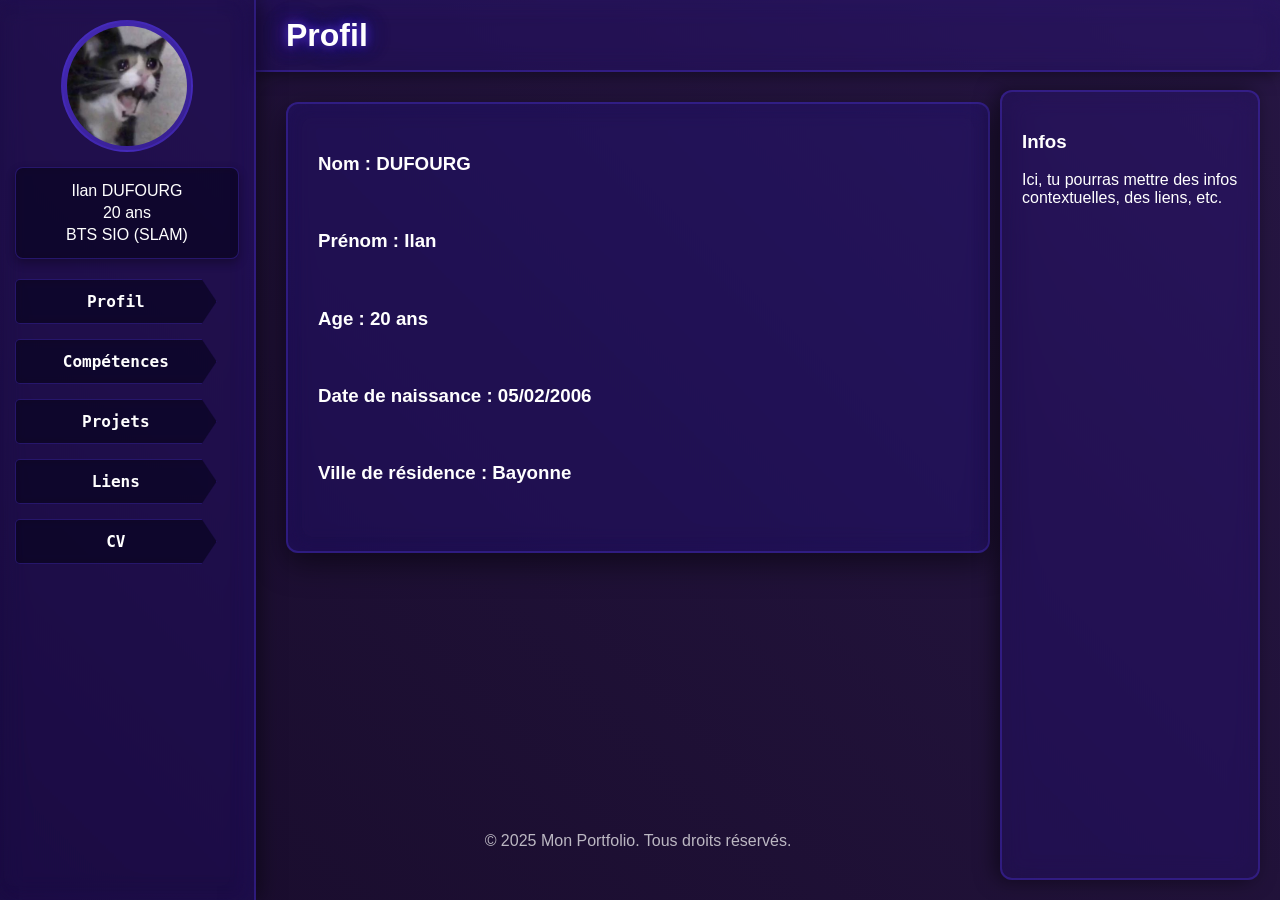
==== index.html @ 7b731d07 "Create index.html" ====
<!DOCTYPE html>
<html lang="fr">
    <head>
        <meta charset="utf-8" />
        <meta name="viewport" content="width=device-width, initial-scale=1.0" />
        <link rel="icon" href="img/2026-01-04_568df5f57fed1.png">
        <!-- CSS Variables et styles globaux -->
        <link rel="stylesheet" href="css/variables.css">
        <link rel="stylesheet" href="css/base.css">
        <!-- Layout principal -->
        <link rel="stylesheet" href="css/layout.css">
        <!-- Composants -->
        <link rel="stylesheet" href="css/sidebar.css">
        <link rel="stylesheet" href="css/header.css">
        <link rel="stylesheet" href="css/content.css">
        <link rel="stylesheet" href="css/skills.css">
        <link rel="stylesheet" href="css/projects.css">
        <link rel="stylesheet" href="css/right-panel.css">
        <!-- Animations -->
        <link rel="stylesheet" href="css/animations.css">
        <!-- Responsive -->
        <link rel="stylesheet" href="css/responsive.css">
        <title>Ilan DUFOURG: Portfolio</title>
        
    </head>
    <body>
        <aside class="vertical-banner">
            <div class="profile-container">
                <img class="profile-pic" src="img/300px-Crying_Cat_screaming.jpg" alt="Profile">
                <div class="profile-texts">
                    <!-- content -->
                </div>
            </div>
            
            <nav class="buttons">
                <a class="button-link skill-button" data-page="profil">
                    <strong>Profil</strong>
                </a>
                <a class="button-link skill-button" data-page="competences">
                    <strong>Compétences</strong>
                </a>
                <a href="#" class="button-link skill-button" data-page="projets">
                    <strong>Projets</strong>
                </a>
                <a href="#" class="button-link skill-button" data-page="liens">
                    <strong>Liens</strong>
                </a>
                <a href="#" class="button-link skill-button" data-page="cv">
                    <strong>CV</strong>
                </a>
            </nav>
        </aside>
        
        <div class="layout-main-column">
            <header class="top-banner">
                <h1 class="page-title">Profil</h1>
            </header>
            
            <main class="content-wrapper">
                <div class="main-page-wrapper">
                    <div class="main-page" id="content">
                        <!-- content here -->
                    </div>
                </div>
                
                <footer class="main-page-footer">
                    © 2025 Mon Portfolio. Tous droits réservés.
                </footer>
            </main>
        </div>
        
        <aside class="right-page-wrapper" id="right-panel">
            <button id="right-panel-toggle" class="panel-toggle-btn" aria-label="Ouvrir le panneau">
                &lt;
            </button>
            
            <div class="right-page">
                <h3>Infos</h3>
                <p>Ici, tu pourras mettre des infos contextuelles, des liens, etc.</p>
            </div>
        </aside>
        
        <!-- Scripts organisés par fonctionnalité -->
        <script src="scripts/profile.js"></script>
        <script src="scripts/main_slider.js"></script>
        <script src="scripts/skills.js"></script>
        <script src="scripts/mobile-panel.js"></script>
    </body>
</html>
---- css/variables.css ----
:root {
    /** Dark theme primary colors */
    --clr-primary-a0: #2014c8;
    --clr-primary-a10: #4d30cf;
    --clr-primary-a20: #6a4ad6;
    --clr-primary-a30: #8362dd;
    --clr-primary-a40: #9a7be3;
    --clr-primary-a50: #b095e9;

/** Dark theme primary colors - Semi-transparent */
    --clr-primary-a0-rgb: 32, 20, 200;
    --clr-primary-a10-rgb: 77, 48, 207;
    --clr-primary-a20-rgb: 106, 74, 214;
    --clr-primary-a30-rgb: 131, 98, 221;
    --clr-primary-a40-rgb: 154, 123, 227;
    --clr-primary-a50-rgb: 176, 149, 233;
    /** Dark theme surface colors */
    /*--clr-surface-a0: #171717;
    --clr-surface-a10: #2c2c2c;
    --clr-surface-a20: #434343;
    --clr-surface-a30: #5b5b5b;
    --clr-surface-a40: #747474;
    --clr-surface-a50: #8e8e8e;
    /** Dark theme tonal surface colors */
    /*--clr-surface-tonal-a0: #221936;
    --clr-surface-tonal-a10: #372e4a;
    --clr-surface-tonal-a20: #4e455e;
    --clr-surface-tonal-a30: #655d73;
    --clr-surface-tonal-a40: #7d7689;
    --clr-surface-tonal-a50: #958fa0;

/** Base colors */
--clr-dark-a0: #000000;
--clr-light-a0: #ffffff;

/** Theme primary colors - Violets */
/*--clr-primary-a0: #00d4ff;
--clr-primary-a10: #33d9ff;
--clr-primary-a20: #66deff;
--clr-primary-a30: #80e3ff;
--clr-primary-a40: #99e8ff;
--clr-primary-a50: #b3edff;*/

/** Theme surface colors - Sombre et transparent */
--clr-surface-a0: #000000;
--clr-surface-a10: #111111;
--clr-surface-a20: #222222;
--clr-surface-a30: #333333;
--clr-surface-a40: #444444;
--clr-surface-a50: #555555;

/** Theme tonal surface colors - Pour transparence */
--clr-surface-tonal-a0: rgba(0, 0, 0, 0.8);
--clr-surface-tonal-a10: rgba(34, 34, 34, 0.8);
--clr-surface-tonal-a20: rgba(51, 51, 51, 0.8);
--clr-surface-tonal-a30: rgba(68, 68, 68, 0.8);
--clr-surface-tonal-a40: rgba(85, 85, 85, 0.8);
--clr-surface-tonal-a50: rgba(102, 102, 102, 0.8);

/** Success colors */
--clr-success-a0: #22946e;
--clr-success-a10: #47d5a6;
--clr-success-a20: #9ae8ce;

/** Warning colors */
--clr-warning-a0: #a87a2a;
--clr-warning-a10: #d7ac61;
--clr-warning-a20: #ecd7b2;

/** Danger colors */
--clr-danger-a0: #9c2121;
--clr-danger-a10: #d94a4a;
--clr-danger-a20: #eb9e9e;

/** Info colors */
--clr-info-a0: #21498a;
--clr-info-a10: #4077d1;
--clr-info-a20: #92b2e5;

/* Dimensions Layout */
--sidebar-width: clamp(220px, 20vw, 280px);
--header-height: 70px;
--right-panel-width: 260px;

/* Bloom Intensity (0 = no bloom, 1 = intense bloom) */
--bloom-intensity: 0.8;
}
---- css/base.css ----
body {
    margin: 0;
    padding: 0;
    height: 100vh;
    width: 100vw;
    background: linear-gradient(45deg, #0a0010, #1a0d2e, #2d1b4e, #0a0010);
    background-size: 400% 400%;
    animation: colorShift 15s ease-in-out infinite;
    font-family: 'Segoe UI', Tahoma, Geneva, Verdana, sans-serif;
    overflow: hidden;
    display: flex;
    flex-direction: row;
}

@keyframes colorShift {
    0% { background-position: 0% 50%; }
    50% { background-position: 100% 50%; }
    100% { background-position: 0% 50%; }
}
---- css/layout.css ----
/* --- LAYOUT PRINCIPAL --- */

/* Colonne principale */
.layout-main-column {
    flex: 1;
    display: flex;
    flex-direction: column;
    height: 100%;
    position: relative;
    min-width: 0;
}
---- css/sidebar.css ----
/* --- SIDEBAR (GAUCHE) --- */

.vertical-banner {
    width: var(--sidebar-width);
    min-width: 220px;
    height: 100%;
    background: rgba(32, 20, 200, 0.12);
    backdrop-filter: blur(12px) saturate(1.2);
    -webkit-backdrop-filter: blur(12px) saturate(1.2);
    border-right: 2px solid rgba(var(--clr-primary-a10-rgb), 0.4);
    box-shadow: 3px 0 20px rgba(0, 0, 0, 0.5), inset -10px 0 20px rgba(var(--clr-primary-a10-rgb), 0.05);
    z-index: 1000;
    display: flex;
    flex-direction: column;
    align-items: center;
    padding: 20px 15px;
    box-sizing: border-box;
    overflow-y: auto;
    flex-shrink: 0;
}

/* Conteneur de profil */
.profile-container {
    display: flex;
    flex-direction: column;
    align-items: center;
    width: 100%;
}

/* Image de profil */
.profile-pic {
    width: 120px;
    height: 120px;
    border-radius: 50%;
    background: linear-gradient(135deg, rgba(var(--clr-primary-a10-rgb), 0.8), rgba(var(--clr-primary-a10-rgb), 0.5));
    padding: 4px;
    object-fit: cover;
    margin-bottom: 15px;
    border: 2px solid rgba(var(--clr-primary-a10-rgb), 0.4);
}

/* Textes du profil */
.profile-texts {
    background: rgba(0, 0, 0, 0.5);
    backdrop-filter: blur(5px);
    -webkit-backdrop-filter: blur(5px);
    border: 1px solid rgba(var(--clr-primary-a10-rgb), 0.4);
    border-radius: 8px;
    color: white;
    width: 100%;
    padding: 10px;
    box-sizing: border-box;
    margin-bottom: 20px;
    text-align: center;
    box-shadow: 0 4px 10px rgba(0, 0, 0, 0.3);
}

.profile-texts p {
    margin: 4px 0;
}

/* Conteneur des boutons */
.buttons {
    width: 100%;
    display: flex;
    flex-direction: column;
    gap: 15px;
}

/* Boutons de navigation */
.skill-button {
    display: block;
    width: 90%;
    box-sizing: border-box;
    padding: 12px 10px;
    background-color: rgba(0, 0, 0, 0.5);
    backdrop-filter: blur(5px);
    -webkit-backdrop-filter: blur(5px);
    color: white;
    font-family: 'Cascadia Code', monospace;
    font-weight: bold;
    text-align: center;
    text-decoration: none;
    border: 1px solid rgba(var(--clr-primary-a10-rgb), 0.4);
    cursor: pointer;
    border-radius: 5px;
    position: relative;
    clip-path: polygon(0 0, calc(100% - 15px) 0, 100% 50%, calc(100% - 15px) 100%, 0 100%);
    transition: all 0.3s;
}

.skill-button:hover {
    transform: translateX(10px);
    background-color: rgba(var(--clr-primary-a10-rgb), 0.6);
}

/* État ACTIF (sélectionné) sur Desktop */
.skill-button.active {
    transform: translateX(20px);
    background-color: rgba(var(--clr-primary-a10-rgb), 0.8);
    border-color: rgba(var(--clr-primary-a10-rgb), 0.6);
}

.skill-button.active::after {
    background-color: rgba(var(--clr-primary-a10-rgb), 0.9);
}
---- css/header.css ----
/* --- TOP BANNER --- */

.top-banner {
    height: var(--header-height);
    background: rgba(32, 20, 200, 0.12);
    backdrop-filter: blur(12px) saturate(1.2);
    -webkit-backdrop-filter: blur(12px) saturate(1.2);
    border-bottom: 2px solid rgba(var(--clr-primary-a10-rgb), 0.4);
    display: flex;
    align-items: center;
    padding: 0 30px;
    color: white;
    box-shadow: 0 2px 15px rgba(0, 0, 0, 0.5), inset 0 10px 20px rgba(var(--clr-primary-a10-rgb), 0.05);
    z-index: 900;
    flex-shrink: 0;
}

/* Titre de la page */
.page-title {
    transition: opacity 0.3s ease;
    position: relative;
    z-index: 1;
    text-shadow:
        0 0 calc(10px * var(--bloom-intensity)) rgba(var(--clr-primary-a10-rgb), 0.8),
        0 0 calc(20px * var(--bloom-intensity)) rgba(var(--clr-primary-a10-rgb), 0.6),
        0 0 calc(30px * var(--bloom-intensity)) rgba(var(--clr-primary-a10-rgb), 0.4),
        0 0 calc(40px * var(--bloom-intensity)) rgba(var(--clr-primary-a10-rgb), 0.2);
}
---- css/content.css ----
/* --- CONTENT WRAPPER --- */

.content-wrapper {
    flex: 1;
    overflow-y: auto;
    overflow-x: hidden;
    display: flex;
    flex-direction: column;
    align-items: center;
    padding: 30px;
    box-sizing: border-box;
    padding-right: calc(var(--right-panel-width) + 30px);
    position: relative;
    scroll-behavior: smooth;
}

/* Conteneur de la page principale */
.main-page-wrapper {
    width: 100%;
    max-width: 900px;
    flex: 0 0 auto;
    margin-bottom: 20px;
}

/* Carte principale de contenu */
.main-page {
    height: auto !important;
    overflow: visible !important;
    background-color: rgba(32, 20, 200, 0.15);
    backdrop-filter: blur(12px) saturate(1.2);
    -webkit-backdrop-filter: blur(12px) saturate(1.2);
    border: 2px solid rgba(var(--clr-primary-a10-rgb), 0.4);
    border-radius: 12px;
    padding: 30px;
    color: white;
    box-shadow: 0 10px 30px rgba(0, 0, 0, 0.5), inset 0 0 20px rgba(var(--clr-primary-a10-rgb), 0.05);
    transition: transform 0.4s ease, opacity 0.4s ease;
}

/* Footer de la page */
.main-page-footer {
    width: 100%;
    max-width: 900px;
    padding: 20px 0;
    margin-top: auto;
    text-align: center;
    color: rgba(255, 255, 255, 0.7);
}
---- css/skills.css ----
/* --- GRILLE DE COMPETENCES (FLIP CARDS) --- */

.skills-grid {
    display: flex;
    flex-wrap: wrap;
    justify-content: center;
    gap: 20px;
    margin-top: 30px;
    perspective: 1000px;
}

/* Le conteneur de la carte (La scène) */
.skill-card-scene {
    background-color: transparent;
    width: 120px;
    height: 120px;
    cursor: pointer;
}

/* Le conteneur qui tourne */
.skill-card {
    position: relative;
    width: 100%;
    height: 100%;
    text-align: center;
    transition: transform 0.6s;
    transform-style: preserve-3d;
}

/* La classe ajoutée par JS pour retourner la carte */
.skill-card.flipped {
    transform: rotateY(180deg);
}

/* Les deux faces de la carte */
.skill-face {
    position: absolute;
    width: 100%;
    height: 100%;
    -webkit-backface-visibility: hidden;
    backface-visibility: hidden;
    border-radius: 15px;
    border: 3px solid rgba(var(--clr-primary-a10-rgb), 0.5);
    box-sizing: border-box;
    display: flex;
    align-items: center;
    justify-content: center;
    transition: border-color 0.3s ease;
    box-shadow: 0 4px 6px rgba(0, 0, 0, 0.3);
}

/* Effet survol */
.skill-card-scene:hover .skill-face {
    border-color: rgba(var(--clr-primary-a10-rgb), 0.8);
    box-shadow: 0 0 15px rgba(var(--clr-primary-a10-rgb), 0.5);
}

/* --- FACE AVANT (LOGO) --- */
.skill-front {
    background-color: rgba(32, 20, 200, 0.12);
    backdrop-filter: blur(8px) saturate(1.1);
    -webkit-backdrop-filter: blur(8px) saturate(1.1);
}

.skill-front img {
    width: 70%;
    height: 70%;
    object-fit: contain;
}

/* --- FACE ARRIÈRE (TEXTE) --- */
.skill-back {
    background-color: rgba(32, 20, 200, 0.18);
    backdrop-filter: blur(8px) saturate(1.1);
    -webkit-backdrop-filter: blur(8px) saturate(1.1);
    color: white;
    transform: rotateY(180deg);
    padding: 10px;
    font-size: 13px;
    flex-direction: column;
}

.skill-back strong {
    color: rgba(var(--clr-primary-a10-rgb), 0.9);
    display: block;
    margin-bottom: 5px;
    font-size: 14px;
}
---- css/projects.css ----
/* --- SECTION PROJETS --- */

.section-title {
    display: flex;
    align-items: center;
    text-align: center;
    margin: 30px 0;
    color: white;
    font-family: 'Cascadia Code';
}

.section-title::before,
.section-title::after {
    content: "";
    flex: 1;
    border-bottom: 2px solid rgba(var(--clr-primary-a10-rgb), 0.5);
}

.section-title span {
    margin: 0 15px;
    font-weight: bold;
}

/* Grille des projets */
.projects-grid {
    display: grid;
    grid-template-columns: repeat(3, 1fr);
    gap: 20px;
}

/* Carte de projet */
.project-card {
    background: rgba(32, 20, 200, 0.12);
    backdrop-filter: blur(8px) saturate(1.1);
    -webkit-backdrop-filter: blur(8px) saturate(1.1);
    border: 2px solid rgba(var(--clr-primary-a10-rgb), 0.4);
    border-radius: 8px;
    padding: 15px;
    transition: transform 0.3s ease, box-shadow 0.3s ease;
    cursor: pointer;
}

/* Hover stylé */
.project-card:hover {
    transform: translateY(-5px);
    box-shadow: 0 6px 12px rgba(0, 0, 0, 0.3);
}
---- css/right-panel.css ----
/* --- PANNEAU DROIT & LANGUETTE --- */

.right-page-wrapper {
    position: fixed;
    right: 20px;
    top: calc(var(--header-height) + 20px);
    bottom: 20px;
    width: var(--right-panel-width);
    z-index: 1100;
    transition: transform 0.3s ease-in-out;
}

.right-page {
    background-color: rgba(32, 20, 200, 0.12);
    backdrop-filter: blur(12px) saturate(1.2);
    -webkit-backdrop-filter: blur(12px) saturate(1.2);
    border: 2px solid rgba(var(--clr-primary-a10-rgb), 0.4);
    border-radius: 12px;
    height: 100%;
    padding: 20px;
    color: white;
    box-sizing: border-box;
    overflow-y: auto;
    box-shadow: -5px 0 20px rgba(0, 0, 0, 0.5);
}

/* Languette de toggle (cachée par défaut sur PC) */
.panel-toggle-btn {
    display: none;
    position: absolute;
    left: -40px;
    top: 50%;
    transform: translateY(-50%);
    width: 40px;
    height: 60px;
    background-color: rgba(var(--clr-primary-a10-rgb), 0.8);
    backdrop-filter: blur(8px) saturate(1.1);
    -webkit-backdrop-filter: blur(8px) saturate(1.1);
    border: 1px solid rgba(var(--clr-primary-a10-rgb), 0.6);
    border-radius: 10px 0 0 10px;
    color: white;
    font-size: 24px;
    font-weight: bold;
    cursor: pointer;
    box-shadow: -2px 2px 10px rgba(0, 0, 0, 0.3);
    align-items: center;
    justify-content: center;
}

.panel-toggle-btn:hover {
    background-color: rgba(var(--clr-primary-a10-rgb), 0.9);
}
---- css/animations.css ----
/* --- ANIMATIONS ET TRANSITIONS --- */

/* Animations de slide pour le contenu */
.main-page.slide-out {
    transform: translateX(-50px);
    opacity: 0;
}

.main-page.slide-in {
    transform: translateX(0);
    opacity: 1;
}

/* Animation de fade pour le titre */
.page-title.fade-out {
    opacity: 0;
}

.page-title.fade-in {
    opacity: 1;
}
---- css/responsive.css ----
/* --- RESPONSIVE TABLET --- */

/* Cartes de compétences sur mobile */
@media (max-width: 600px) {
    .skill-card-scene {
        width: calc(50% - 20px);
        height: 140px;
    }
}

/* Grille de projets sur tablette */
@media (max-width: 900px) {
    .projects-grid {
        grid-template-columns: repeat(2, 1fr);
    }
}

/* Grille de projets sur petit écran */
@media (max-width: 600px) {
    .projects-grid {
        grid-template-columns: 1fr;
    }
}

/* --- RESPONSIVE MEDIUM (Tablettes) --- */

@media (max-width: 1024px) {
    /* Récupère l'espace du panneau droit */
    .content-wrapper {
        padding-right: 30px;
    }

    /* Le panneau droit devient un tiroir caché */
    .right-page-wrapper {
        right: 0;
        top: var(--header-height);
        bottom: 0;
        width: 280px;
        transform: translateX(100%);
        border-left: none;
    }

    .right-page {
        border-radius: 0;
        border-right: none;
        border-top: none;
        border-bottom: none;
    }

    /* On affiche la languette */
    .panel-toggle-btn {
        display: flex;
    }

    /* État ouvert du panneau droit */
    .right-page-wrapper.open {
        transform: translateX(0);
        box-shadow: -5px 0 20px rgba(0, 0, 0, 0.5);
    }
}

/* --- RESPONSIVE MOBILE (Smartphone) --- */

@media (max-width: 768px) {
    /* Change la direction du Flex global */
    body {
        flex-direction: column;
        overflow-y: auto;
    }

    /* Sidebar devient un header en haut de page */
    .vertical-banner {
        width: 100%;
        height: auto;
        min-width: 0;
        flex-direction: row;
        flex-wrap: wrap;
        justify-content: center;
        align-items: center;
        padding: 10px;
        position: relative;
        box-shadow: 0 4px 6px rgba(0, 0, 0, 0.1);
    }

    /* Ajustement du conteneur profil pour mobile */
    .profile-container {
        flex-direction: row;
        width: auto;
        margin-bottom: 10px;
    }

    .profile-pic {
        width: 60px;
        height: 60px;
        margin: 0 15px 0 0;
        margin-bottom: 0;
    }

    .profile-texts {
        background: none;
        box-shadow: none;
        width: auto;
        margin: 0;
        padding: 0;
        text-align: left;
    }

    /* Boutons en disposition horizontale */
    .buttons {
        flex-direction: row;
        width: 100%;
        justify-content: center;
        gap: 10px;
        flex-wrap: wrap;
    }

    .skill-button {
        width: auto;
        padding: 8px 20px;
        margin: 0;
        clip-path: none;
        border-radius: 4px;
        flex-grow: 1;
        max-width: 150px;
    }

    .skill-button:hover,
    .skill-button.active {
        transform: translateY(2px);
        box-shadow: inset 0 3px 5px rgba(0, 0, 0, 0.3);
        background-color: rgba(var(--clr-primary-a10-rgb), 0.6);
        margin-left: 0;
    }

    /* Colonne principale suit en dessous */
    .layout-main-column {
        width: 100%;
        height: auto;
        overflow: visible;
        flex: none;
    }

    .top-banner {
        padding: 0 15px;
        height: 50px;
    }

    .content-wrapper {
        padding: 15px;
        overflow: visible;
        display: block;
        height: auto;
    }

    .main-page-wrapper {
        max-width: 100%;
    }

    /* Gestion du panneau droit (Tiroir) */
    .right-page-wrapper {
        top: 60px;
        height: calc(100% - 60px);
        z-index: 2000;
    }
}
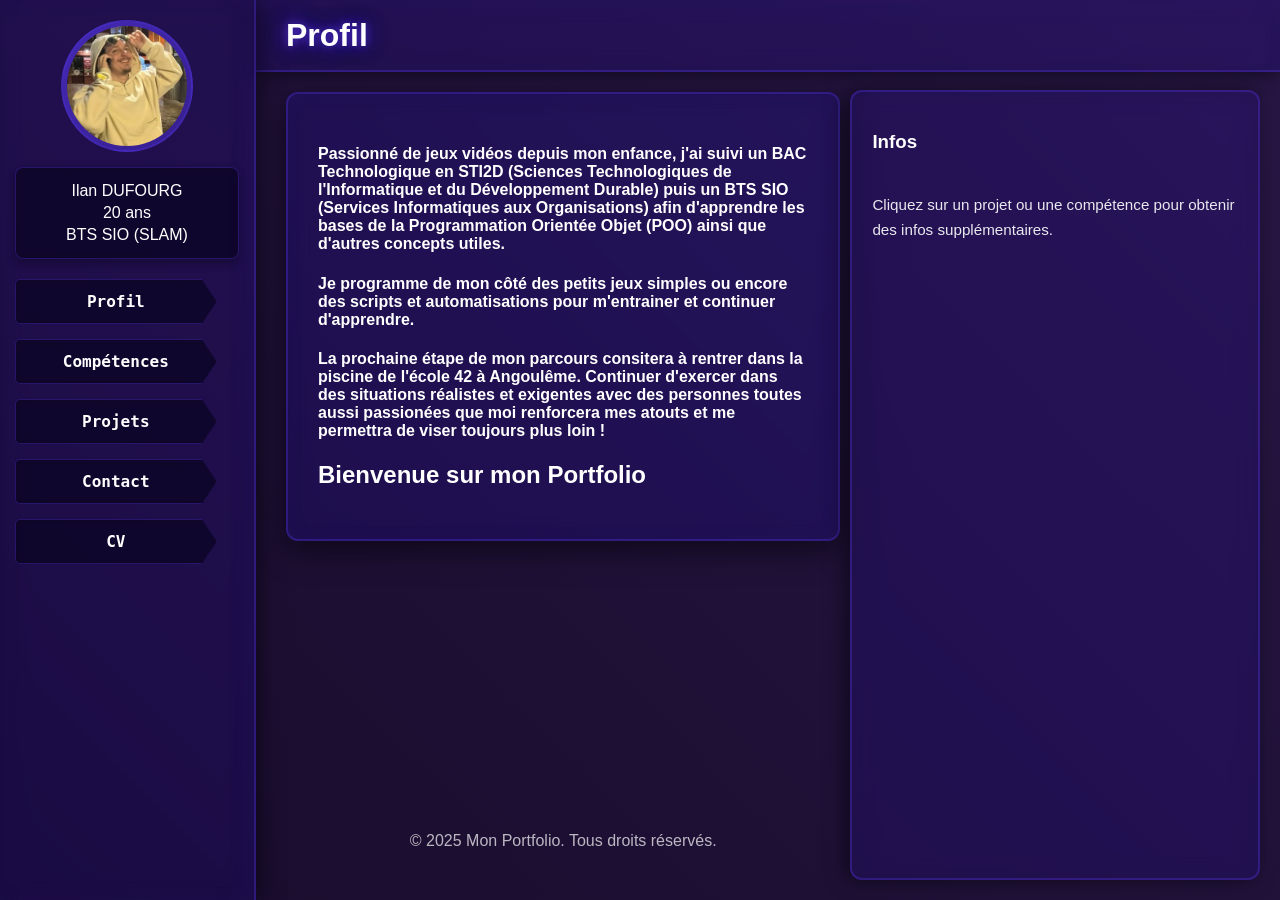
==== commit b0d2ccd1: "Add files via upload" ====
--- a/index.html
+++ b/index.html
@@ -1,89 +1,115 @@
-<!DOCTYPE html>
-<html lang="fr">
-    <head>
-        <meta charset="utf-8" />
-        <meta name="viewport" content="width=device-width, initial-scale=1.0" />
-        <link rel="icon" href="img/2026-01-04_568df5f57fed1.png">
-        <!-- CSS Variables et styles globaux -->
-        <link rel="stylesheet" href="css/variables.css">
-        <link rel="stylesheet" href="css/base.css">
-        <!-- Layout principal -->
-        <link rel="stylesheet" href="css/layout.css">
-        <!-- Composants -->
-        <link rel="stylesheet" href="css/sidebar.css">
-        <link rel="stylesheet" href="css/header.css">
-        <link rel="stylesheet" href="css/content.css">
-        <link rel="stylesheet" href="css/skills.css">
-        <link rel="stylesheet" href="css/projects.css">
-        <link rel="stylesheet" href="css/right-panel.css">
-        <!-- Animations -->
-        <link rel="stylesheet" href="css/animations.css">
-        <!-- Responsive -->
-        <link rel="stylesheet" href="css/responsive.css">
-        <title>Ilan DUFOURG: Portfolio</title>
-        
-    </head>
-    <body>
-        <aside class="vertical-banner">
-            <div class="profile-container">
-                <img class="profile-pic" src="img/300px-Crying_Cat_screaming.jpg" alt="Profile">
-                <div class="profile-texts">
-                    <!-- content -->
-                </div>
-            </div>
-            
-            <nav class="buttons">
-                <a class="button-link skill-button" data-page="profil">
-                    <strong>Profil</strong>
-                </a>
-                <a class="button-link skill-button" data-page="competences">
-                    <strong>Compétences</strong>
-                </a>
-                <a href="#" class="button-link skill-button" data-page="projets">
-                    <strong>Projets</strong>
-                </a>
-                <a href="#" class="button-link skill-button" data-page="liens">
-                    <strong>Liens</strong>
-                </a>
-                <a href="#" class="button-link skill-button" data-page="cv">
-                    <strong>CV</strong>
-                </a>
-            </nav>
-        </aside>
-        
-        <div class="layout-main-column">
-            <header class="top-banner">
-                <h1 class="page-title">Profil</h1>
-            </header>
-            
-            <main class="content-wrapper">
-                <div class="main-page-wrapper">
-                    <div class="main-page" id="content">
-                        <!-- content here -->
-                    </div>
-                </div>
-                
-                <footer class="main-page-footer">
-                    © 2025 Mon Portfolio. Tous droits réservés.
-                </footer>
-            </main>
-        </div>
-        
-        <aside class="right-page-wrapper" id="right-panel">
-            <button id="right-panel-toggle" class="panel-toggle-btn" aria-label="Ouvrir le panneau">
-                &lt;
-            </button>
-            
-            <div class="right-page">
-                <h3>Infos</h3>
-                <p>Ici, tu pourras mettre des infos contextuelles, des liens, etc.</p>
-            </div>
-        </aside>
-        
-        <!-- Scripts organisés par fonctionnalité -->
-        <script src="scripts/profile.js"></script>
-        <script src="scripts/main_slider.js"></script>
-        <script src="scripts/skills.js"></script>
-        <script src="scripts/mobile-panel.js"></script>
-    </body>
-</html>
+﻿<!DOCTYPE html>
+<html lang="fr">
+    <head>
+        <meta charset="utf-8" />
+        <meta name="viewport" content="width=device-width, initial-scale=1.0" />
+        <link rel="icon" href="img/2026-01-04_568df5f57fed1.png">
+        <!-- CSS Variables et styles globaux -->
+        <link rel="stylesheet" href="css/variables.css">
+        <link rel="stylesheet" href="css/base.css">
+        <!-- Layout principal -->
+        <link rel="stylesheet" href="css/layout.css">
+        <!-- Composants -->
+        <link rel="stylesheet" href="css/sidebar.css">
+        <link rel="stylesheet" href="css/header.css">
+        <link rel="stylesheet" href="css/content.css">
+        <link rel="stylesheet" href="css/skills.css">
+        <link rel="stylesheet" href="css/projects.css">
+        <link rel="stylesheet" href="css/right-panel.css">
+        <!-- Animations -->
+        <link rel="stylesheet" href="css/animations.css">
+        <!-- Responsive -->
+        <link rel="stylesheet" href="css/responsive.css">
+        <title>Ilan DUFOURG: Portfolio</title>
+        
+    </head>
+    <body>
+        <aside class="vertical-banner">
+            <div class="profile-container">
+                <img class="profile-pic" src="img/pfp.jpg" alt="Profile">
+                <div class="profile-texts">
+                    <!-- content -->
+                </div>
+            </div>
+            
+            <nav class="buttons">
+                <a class="button-link skill-button" data-page="profil">
+                    <strong>Profil</strong>
+                </a>
+                <a class="button-link skill-button" data-page="competences">
+                    <strong>Compétences</strong>
+                </a>
+                <a href="#" class="button-link skill-button" data-page="projets">
+                    <strong>Projets</strong>
+                </a>
+                <a href="#" class="button-link skill-button" data-page="contact">
+                    <strong>Contact</strong>
+                </a>
+                <a href="#" class="button-link skill-button" data-page="cv">
+                    <strong>CV</strong>
+                </a>
+            </nav>
+        </aside>
+        
+        <div class="layout-main-column">
+            <header class="top-banner">
+                <h1 class="page-title">Profil</h1>
+            </header>
+            
+            <main class="content-wrapper">
+                <div class="main-page-wrapper">
+                    <div class="main-page" id="content">
+                        <!-- content here -->
+                    </div>
+                </div>
+                
+                <footer class="main-page-footer">
+                    © 2025 Mon Portfolio. Tous droits réservés.
+                </footer>
+            </main>
+        </div>
+        
+        <aside class="right-page-wrapper" id="right-panel">
+            <button id="right-panel-toggle" class="panel-toggle-btn" aria-label="Ouvrir le panneau">
+                &lt;
+            </button>
+            
+            <div class="right-page">
+                <h3>Infos</h3>
+                <div class="right-panel-content">
+                    <p>Cliquez sur un projet ou une compétence pour obtenir des infos supplémentaires.</p>
+                </div>
+            </div>
+        </aside>
+        
+        <!-- Scripts organisés par fonctionnalité -->
+        <script src="scripts/profile.js"></script>
+        <script src="scripts/main_slider.js"></script>
+        <script src="scripts/skills.js"></script>
+        <script src="scripts/tech-watch.js"></script>
+        <script src="scripts/mobile-panel.js"></script>
+        <script>
+            // Gérer le chargement du PDF
+            document.addEventListener('DOMContentLoaded', function() {
+                const pdfObserver = new MutationObserver(function() {
+                    const pdfViewer = document.getElementById('pdf-viewer');
+                    if (pdfViewer) {
+                        pdfViewer.addEventListener('error', function() {
+                            const container = pdfViewer.closest('.pdf-container');
+                            if (container) {
+                                container.classList.add('pdf-not-found');
+                                container.innerHTML = '<p>Le fichier CV.pdf n\'est pas disponible. Cliquez sur le bouton ci-dessous pour le télécharger directement.</p>';
+                            }
+                        });
+                        pdfObserver.disconnect();
+                    }
+                });
+                
+                pdfObserver.observe(document.body, {
+                    childList: true,
+                    subtree: true
+                });
+            });
+        </script>
+    </body>
+</html>
--- a/css/variables.css
+++ b/css/variables.css
@@ -80,7 +80,7 @@
 /* Dimensions Layout */
 --sidebar-width: clamp(220px, 20vw, 280px);
 --header-height: 70px;
---right-panel-width: 260px;
+--right-panel-width: clamp(320px, 32vw, 450px);
 
 /* Bloom Intensity (0 = no bloom, 1 = intense bloom) */
 --bloom-intensity: 0.8;
--- a/css/content.css
+++ b/css/content.css
@@ -7,7 +7,7 @@
     display: flex;
     flex-direction: column;
     align-items: center;
-    padding: 30px;
+    padding: 20px 30px 30px 30px;
     box-sizing: border-box;
     padding-right: calc(var(--right-panel-width) + 30px);
     position: relative;
@@ -17,7 +17,8 @@
 /* Conteneur de la page principale */
 .main-page-wrapper {
     width: 100%;
-    max-width: 900px;
+    max-width: 100%;
+    min-width: 0;
     flex: 0 0 auto;
     margin-bottom: 20px;
 }
@@ -46,3 +47,82 @@
     text-align: center;
     color: rgba(255, 255, 255, 0.7);
 }
+
+/* --- SECTION CONTACT --- */
+
+.contact-section h2 {
+    margin-bottom: 20px;
+    color: rgba(var(--clr-primary-a10-rgb), 1);
+}
+
+.contact-info {
+    display: grid;
+    grid-template-columns: repeat(auto-fit, minmax(280px, 1fr));
+    gap: 20px;
+    margin: 30px 0;
+}
+
+.contact-item {
+    background: rgba(32, 20, 200, 0.08);
+    border: 2px solid rgba(var(--clr-primary-a10-rgb), 0.3);
+    border-radius: 8px;
+    padding: 20px;
+    transition: transform 0.3s ease, box-shadow 0.3s ease;
+}
+
+.contact-item:hover {
+    transform: translateY(-3px);
+    box-shadow: 0 4px 12px rgba(0, 0, 0, 0.3);
+    border-color: rgba(var(--clr-primary-a10-rgb), 0.6);
+}
+
+.contact-item strong {
+    display: block;
+    margin-bottom: 10px;
+    color: rgba(var(--clr-primary-a10-rgb), 1);
+    font-size: 1em;
+}
+
+.contact-item p {
+    margin: 0;
+    word-break: break-all;
+}
+
+.contact-item a:hover {
+    opacity: 0.8;
+    text-decoration: underline;
+}
+
+/* --- SECTION CV --- */
+
+.cv-section h2 {
+    margin-bottom: 20px;
+    color: rgba(var(--clr-primary-a10-rgb), 1);
+}
+
+.pdf-container {
+    display: flex;
+    justify-content: center;
+    align-items: center;
+    margin: 20px 0;
+}
+
+.pdf-container iframe {
+    box-shadow: 0 6px 20px rgba(0, 0, 0, 0.4);
+}
+
+/* Fallback si PDF ne peut pas être affiché */
+.pdf-container.pdf-not-found {
+    background: rgba(200, 50, 50, 0.15) !important;
+    border: 2px solid rgba(200, 50, 50, 0.4) !important;
+    min-height: 300px;
+    display: flex;
+    flex-direction: column;
+    justify-content: center;
+    align-items: center;
+    text-align: center;
+}
+
+.pdf-container.pdf-not-found p {
+    color: rgba(255, 200, 200, 0.8);
+}
--- a/css/skills.css
+++ b/css/skills.css
@@ -25,6 +25,26 @@
     text-align: center;
     transition: transform 0.6s;
     transform-style: preserve-3d;
+}
+
+.skill-card::after {
+    content: "";
+    position: absolute;
+    width: 11px;
+    height: 11px;
+    right: 12px;
+    bottom: 12px;
+    background: rgba(var(--clr-primary-a10-rgb), 0.65);
+    clip-path: polygon(100% 0, 0 100%, 100% 100%);
+    opacity: 0.8;
+    pointer-events: none;
+    transition: transform 0.2s ease, opacity 0.2s ease;
+    z-index: 2;
+}
+
+.skill-card-scene:hover .skill-card::after {
+    transform: translateY(-1px);
+    opacity: 1;
 }
 
 /* La classe ajoutée par JS pour retourner la carte */
--- a/css/projects.css
+++ b/css/projects.css
@@ -30,6 +30,7 @@
 
 /* Carte de projet */
 .project-card {
+    position: relative;
     background: rgba(32, 20, 200, 0.12);
     backdrop-filter: blur(8px) saturate(1.1);
     -webkit-backdrop-filter: blur(8px) saturate(1.1);
@@ -40,8 +41,126 @@
     cursor: pointer;
 }
 
+.project-card::after {
+    content: "";
+    position: absolute;
+    width: 11px;
+    height: 11px;
+    right: 14px;
+    bottom: 14px;
+    background: rgba(var(--clr-primary-a10-rgb), 0.65);
+    clip-path: polygon(100% 0, 0 100%, 100% 100%);
+    opacity: 0.8;
+    pointer-events: none;
+    transition: transform 0.2s ease, opacity 0.2s ease;
+}
+
 /* Hover stylé */
 .project-card:hover {
     transform: translateY(-5px);
     box-shadow: 0 6px 12px rgba(0, 0, 0, 0.3);
 }
+
+.project-card:hover::after {
+    transform: translateY(-1px);
+    opacity: 1;
+}
+
+/* --- SECTION VEILLE TECHNOLOGIQUE --- */
+
+.tech-watch-container {
+    background: rgba(32, 20, 200, 0.08);
+    backdrop-filter: blur(8px) saturate(1.1);
+    -webkit-backdrop-filter: blur(8px) saturate(1.1);
+    border: 2px solid rgba(var(--clr-primary-a10-rgb), 0.3);
+    border-radius: 8px;
+    padding: 25px;
+    color: rgba(255, 255, 255, 0.9);
+    line-height: 1.8;
+}
+
+.tech-watch-text {
+    font-size: 1em;
+}
+
+.tech-watch-text h2 {
+    margin: 25px 0 15px 0;
+    color: rgba(var(--clr-primary-a10-rgb), 1);
+    font-weight: 700;
+    font-size: 1.3em;
+    border-bottom: 2px solid rgba(var(--clr-primary-a10-rgb), 0.4);
+    padding-bottom: 10px;
+}
+
+.tech-watch-text h3 {
+    margin: 20px 0 12px 0;
+    color: rgba(var(--clr-primary-a10-rgb), 0.95);
+    font-weight: 650;
+    font-size: 1.15em;
+}
+
+.tech-watch-text h4 {
+    margin: 18px 0 10px 0;
+    color: rgba(var(--clr-primary-a10-rgb), 0.9);
+    font-weight: 600;
+    font-size: 1.05em;
+}
+
+.tech-watch-text p {
+    margin: 12px 0;
+    color: rgba(255, 255, 255, 0.85);
+    line-height: 1.6;
+}
+
+.tech-watch-text strong {
+    color: rgba(255, 255, 255, 0.95);
+    font-weight: 600;
+}
+
+.tech-watch-text em {
+    color: rgba(255, 255, 255, 0.9);
+    font-style: italic;
+}
+
+.tech-watch-text ul {
+    margin: 12px 0 12px 25px;
+    padding: 0;
+}
+
+.tech-watch-text li {
+    margin: 8px 0;
+    list-style-type: disc;
+    color: rgba(255, 255, 255, 0.8);
+}
+
+.tech-watch-error {
+    text-align: center;
+    padding: 40px 20px;
+    background: rgba(200, 50, 50, 0.15);
+    border: 2px solid rgba(200, 50, 50, 0.4);
+    border-radius: 8px;
+    color: rgba(255, 200, 200, 0.9);
+}
+
+.tech-watch-error .error-icon {
+    font-size: 2.5em;
+    margin-bottom: 15px;
+}
+
+.tech-watch-error h4 {
+    margin: 10px 0;
+    color: rgba(255, 150, 150, 0.95);
+}
+
+.tech-watch-error p {
+    margin: 8px 0;
+    color: rgba(255, 200, 200, 0.8);
+}
+
+.tech-watch-error code {
+    background: rgba(0, 0, 0, 0.3);
+    padding: 2px 6px;
+    border-radius: 3px;
+    font-family: 'Cascadia Code';
+}
+
--- a/css/right-panel.css
+++ b/css/right-panel.css
@@ -22,6 +22,16 @@
     box-sizing: border-box;
     overflow-y: auto;
     box-shadow: -5px 0 20px rgba(0, 0, 0, 0.5);
+    display: flex;
+    flex-direction: column;
+    gap: 14px;
+}
+
+.right-panel-content {
+    flex: 1;
+    display: flex;
+    flex-direction: column;
+    gap: 12px;
 }
 
 /* Languette de toggle (cachée par défaut sur PC) */
@@ -50,3 +60,71 @@
 .panel-toggle-btn:hover {
     background-color: rgba(var(--clr-primary-a10-rgb), 0.9);
 }
+
+/* --- ANIMATIONS FADE POUR LE CONTENU DU VOLET --- */
+
+.right-panel-content {
+    animation-duration: 0.3s;
+    animation-timing-function: ease-in-out;
+}
+
+/* Fade Out - Disparition progressive */
+.right-panel-content.fade-out {
+    animation: fadeOut 0.3s ease-in-out forwards;
+}
+
+/* Fade In - Apparition progressive */
+.right-panel-content.fade-in {
+    animation: fadeIn 0.3s ease-in-out forwards;
+}
+
+@keyframes fadeOut {
+    from {
+        opacity: 1;
+    }
+    to {
+        opacity: 0;
+    }
+}
+
+@keyframes fadeIn {
+    from {
+        opacity: 0;
+    }
+    to {
+        opacity: 1;
+    }
+}
+
+/* Styles pour le contenu du volet droit */
+.right-panel-content h4 {
+    margin: 15px 0 10px 0;
+    font-size: 1.1em;
+    color: rgba(var(--clr-primary-a10-rgb), 1);
+    font-weight: 600;
+    border-bottom: 1px solid rgba(var(--clr-primary-a10-rgb), 0.3);
+    padding-bottom: 8px;
+}
+
+.right-panel-content p {
+    margin: 8px 0;
+    line-height: 1.6;
+    font-size: 0.95em;
+    color: rgba(255, 255, 255, 0.9);
+}
+
+.right-panel-content div {
+    font-size: 0.95em;
+    line-height: 1.7;
+    color: rgba(255, 255, 255, 0.85);
+}
+
+.right-panel-content strong {
+    color: rgba(255, 255, 255, 0.95);
+    font-weight: 600;
+}
+
+/* Listes dans le volet */
+.right-panel-content div br {
+    content: '';
+}
